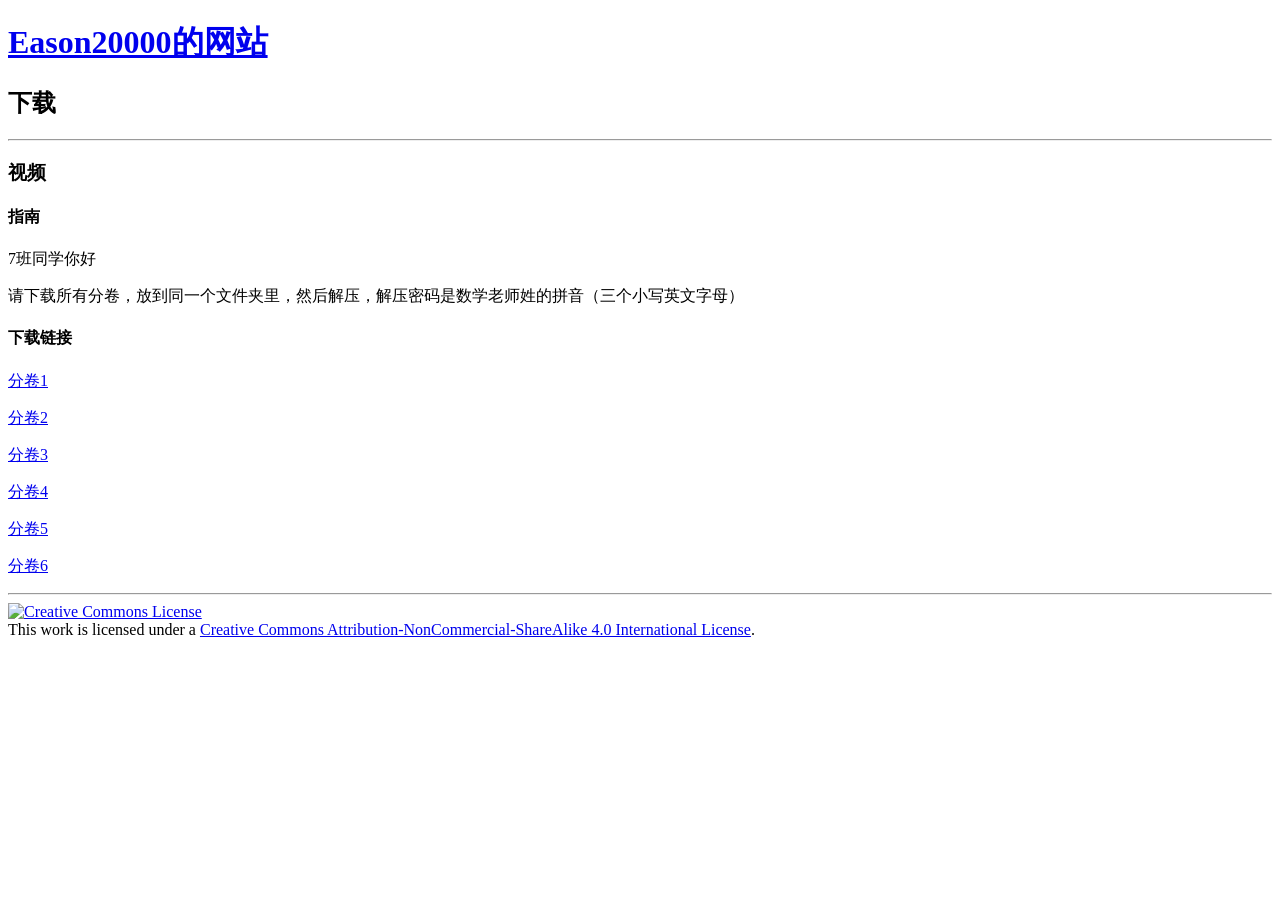
==== download/math/index.html @ f1a0cf0c "Add files via upload" ====
<!DOCTYPE html>
<html>
 <head>
  <meta charset="utf-8">
  <title>Eason20000的网站</title>
  <link rel="stylesheet" href="../web.css">
 </head>
 <body>
  <div class="top">
   <a href="../index.html"><h1>Eason20000的网站</h1></a>
  </div>
  <div class="main">
   <h2>下载</h2>
    <hr>
    <h3>视频</h3>
     <h4>指南</h4>
      <p>7班同学你好</p>
      <p>请下载所有分卷，放到同一个文件夹里，然后解压，解压密码是数学老师姓的拼音（三个小写英文字母）</p>
     <h4>下载链接</h4>
     <a href="分卷.001"><p class="link">分卷1</p></a>
     <a href="分卷.002"><p class="link">分卷2</p></a>
     <a href="分卷.003"><p class="link">分卷3</p></a>
     <a href="分卷.004"><p class="link">分卷4</p></a>
     <a href="分卷.005"><p class="link">分卷5</p></a>
     <a href="分卷.006"><p class="link">分卷6</p></a>
  <hr>
  <div class="cc">
   <a rel="license" href="http://creativecommons.org/licenses/by-nc-sa/4.0/"><img alt="Creative Commons License" style="border-width:0" src="https://i.creativecommons.org/l/by-nc-sa/4.0/88x31.png" /></a><br />This work is licensed under a <a rel="license" href="http://creativecommons.org/licenses/by-nc-sa/4.0/">Creative Commons Attribution-NonCommercial-ShareAlike 4.0 International License</a>.
  </div>
 </body>
</html>
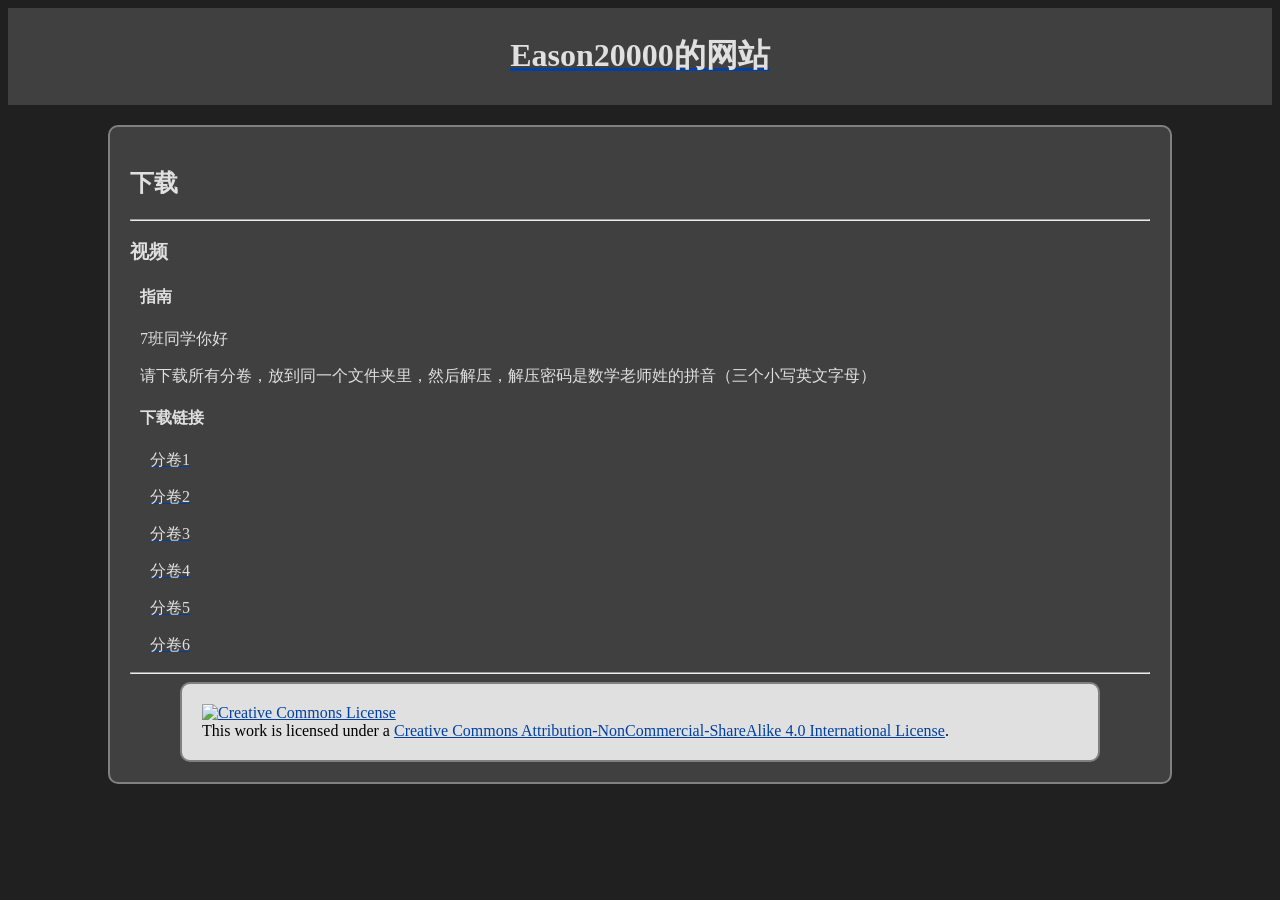
==== commit 901cceab: "Update index.html" ====
--- a/download/math/index.html
+++ b/download/math/index.html
@@ -3,11 +3,11 @@
  <head>
   <meta charset="utf-8">
   <title>Eason20000的网站</title>
-  <link rel="stylesheet" href="../web.css">
+  <link rel="stylesheet" href="../../web.css">
  </head>
  <body>
   <div class="top">
-   <a href="../index.html"><h1>Eason20000的网站</h1></a>
+   <a href="../../index.html"><h1>Eason20000的网站</h1></a>
   </div>
   <div class="main">
    <h2>下载</h2>
@@ -28,4 +28,4 @@
    <a rel="license" href="http://creativecommons.org/licenses/by-nc-sa/4.0/"><img alt="Creative Commons License" style="border-width:0" src="https://i.creativecommons.org/l/by-nc-sa/4.0/88x31.png" /></a><br />This work is licensed under a <a rel="license" href="http://creativecommons.org/licenses/by-nc-sa/4.0/">Creative Commons Attribution-NonCommercial-ShareAlike 4.0 International License</a>.
   </div>
  </body>
-</html>+</html>
--- a/web.css
+++ b/web.css
@@ -0,0 +1,74 @@
+body {
+ background-color:#202020;
+}
+
+div.top {
+ position:static;
+ padding:5px;
+ margin-bottom:20px;
+ background-color:#404040;
+}
+
+div.main {
+ position:static;
+ border:2px solid #808080;
+ border-radius:10px;
+ padding:20px;
+ margin-right:100px;
+ margin-left:100px;
+ background-color:#404040;
+}
+
+div.cc {
+ position:static;
+ border:2px solid #808080;
+ border-radius:10px;
+ padding:20px;
+ margin-right:50px;
+ margin-left:50px;
+ background-color:#E0E0E0;
+}
+
+h1 {
+ text-align:center;
+ color:#E0E0E0;
+}
+
+h2 {
+ color:#E0E0E0;
+}
+
+h3 {
+ color:#E0E0E0;
+}
+
+h4 {
+ text-indent:10px;
+ color:#E0E0E0;
+}
+
+h5 {
+ color:#E0E0E0;
+}
+
+h6 {
+ color:#E0E0E0;
+}
+
+p {
+ text-indent:10px;
+ color:#E0E0E0;
+}
+
+p.link {
+ text-indent:20px;
+ color:#E0E0E0;
+}
+
+a {
+ color:#0040A0;
+}
+
+hr {
+ color:#E0E0E0;
+}
